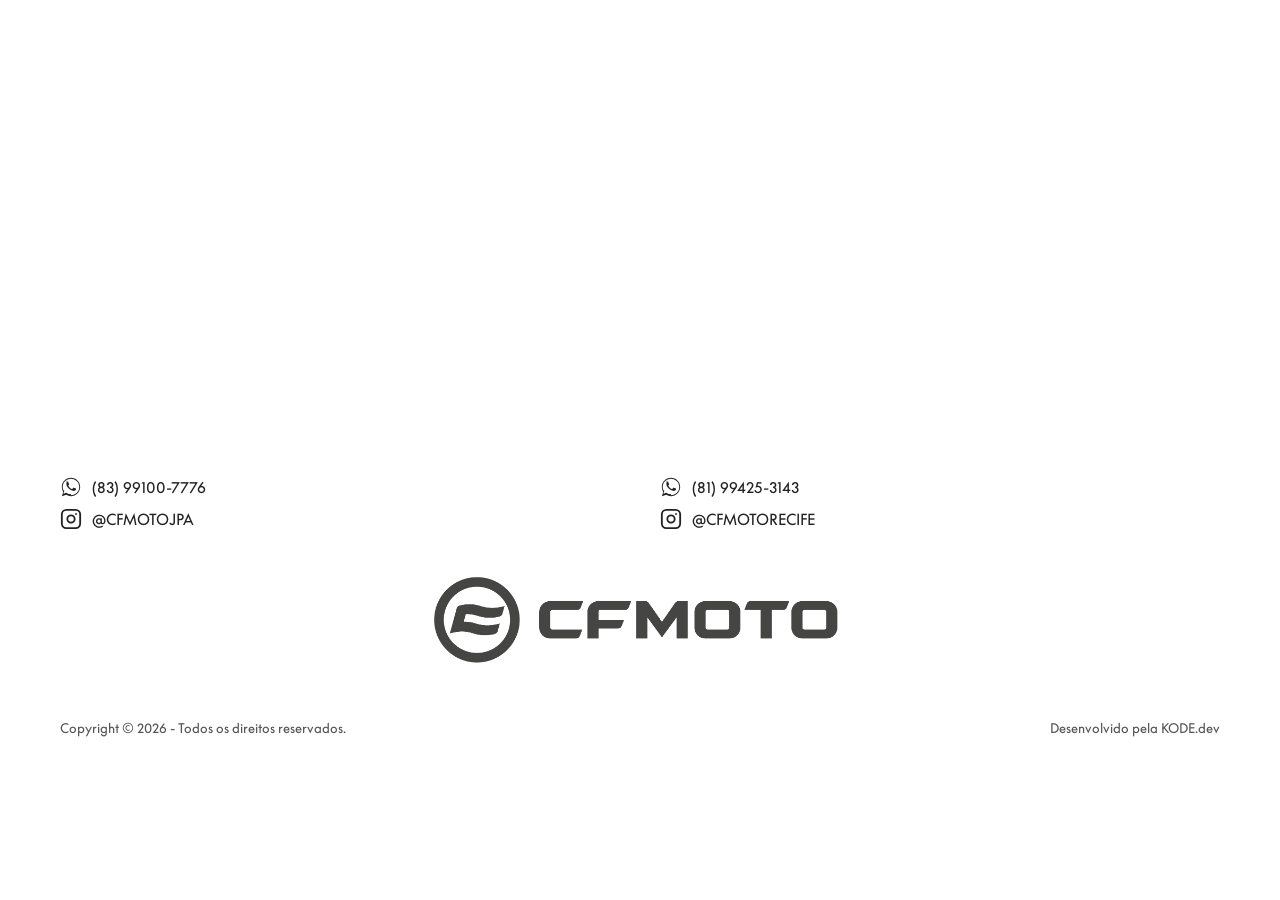
==== footer.html @ 3f7917f0 "feat(layout): Implementação do componente de Footer no site" ====
<!doctype html>
<html lang="pt-BR">
  <head>
    <meta charset="UTF-8" />
    <meta name="viewport" content="width=device-width, initial-scale=1.0" />
    <title>Footer CFMOTO</title>
    <link rel="stylesheet" href="css/style.css" />
  </head>
  <body>
    <footer class="footer">
      <!-- Mapas + Contatos -->
      <div class="maps-row">
        <!-- Unidade João Pessoa -->
        <div class="map-block">
          <div class="map-img">
            <iframe
              src="https://www.google.com/maps/embed?pb=!1m18!1m12!1m3!1d3959.0042202886775!2d-34.8732002!3d-7.125506199999999!2m3!1f0!2f0!3f0!3m2!1i1024!2i768!4f13.1!3m3!1m2!1s0x7ace936b4447abb%3A0x93edf8cb0f0692ea!2sCFMOTO%20Jo%C3%A3o%20Pessoa%20%7C%20Grupo%20Tokyo!5e0!3m2!1spt-BR!2sbr!4v1777389022414!5m2!1spt-BR!2sbr"
              width="600"
              height="450"
              style="border: 0"
              allowfullscreen=""
              loading="lazy"
              referrerpolicy="no-referrer-when-downgrade"
            >
            </iframe>
          </div>
          <div class="contact-info">
            <div class="contact-row">
              <svg
                viewBox="0 0 24 24"
                fill="none"
                xmlns="http://www.w3.org/2000/svg"
              >
                <path
                  d="M17.6 13.8c-.3-.2-1.9-1-2.2-1.1-.3-.1-.5-.2-.7.1-.2.3-.8 1-1 1.2-.2.2-.4.2-.7.1-.3-.1-1.2-.4-2.3-1.4-.9-.8-1.4-1.7-1.6-2-.2-.3 0-.5.1-.6.1-.1.3-.3.4-.4.1-.1.2-.3.3-.4.1-.2 0-.4 0-.5 0-.1-.7-1.7-1-2.3-.2-.5-.5-.5-.7-.5h-.6c-.2 0-.5.1-.8.4C7.6 7 7 7.7 7 9c0 1.3.9 2.6 1 2.8.1.2 1.8 2.8 4.5 3.8.6.3 1.1.4 1.5.5.6.2 1.2.2 1.6.1.5-.1 1.5-.6 1.7-1.2.2-.6.2-1.1.1-1.2z"
                  fill="#222"
                />
                <path
                  d="M12 2C6.5 2 2 6.5 2 12c0 2 .6 3.8 1.5 5.4L2 22l4.8-1.5C8.3 21.4 10.1 22 12 22c5.5 0 10-4.5 10-10S17.5 2 12 2zm0 18c-1.8 0-3.4-.5-4.8-1.4l-.3-.2-3.2 1 1-3.1-.2-.3C3.5 15.5 3 13.8 3 12 3 7 7 3 12 3s9 4 9 9-4 9-9 9z"
                  fill="#222"
                />
              </svg>
              <span>(83) 99100-7776</span>
            </div>
            <div class="contact-row">
              <svg
                viewBox="0 0 24 24"
                fill="none"
                xmlns="http://www.w3.org/2000/svg"
              >
                <rect
                  x="2"
                  y="2"
                  width="20"
                  height="20"
                  rx="5"
                  stroke="#222"
                  stroke-width="2"
                  fill="none"
                />
                <circle
                  cx="12"
                  cy="12"
                  r="4"
                  stroke="#222"
                  stroke-width="2"
                  fill="none"
                />
                <circle cx="17.5" cy="6.5" r="1" fill="#222" />
              </svg>
              <span>@CFMOTOJPA</span>
            </div>
          </div>
        </div>

        <!-- Unidade Recife -->
        <div class="map-block">
          <div class="map-img">
            <iframe
              src="https://www.google.com/maps/embed?pb=!1m18!1m12!1m3!1d3949.8602846519316!2d-34.91301370000001!3d-8.1157051!2m3!1f0!2f0!3f0!3m2!1i1024!2i768!4f13.1!3m3!1m2!1s0x7ab1f0f5ad14b39%3A0xee27e87b3033fa5d!2sCFMOTO%20Recife%20%7C%20Grupo%20Tokyo!5e0!3m2!1spt-BR!2sbr!4v1777389077934!5m2!1spt-BR!2sbr"
              width="600"
              height="450"
              style="border: 0"
              allowfullscreen=""
              loading="lazy"
              referrerpolicy="no-referrer-when-downgrade"
            >
            </iframe>
          </div>
          <div class="contact-info">
            <div class="contact-row">
              <svg
                viewBox="0 0 24 24"
                fill="none"
                xmlns="http://www.w3.org/2000/svg"
              >
                <path
                  d="M17.6 13.8c-.3-.2-1.9-1-2.2-1.1-.3-.1-.5-.2-.7.1-.2.3-.8 1-1 1.2-.2.2-.4.2-.7.1-.3-.1-1.2-.4-2.3-1.4-.9-.8-1.4-1.7-1.6-2-.2-.3 0-.5.1-.6.1-.1.3-.3.4-.4.1-.1.2-.3.3-.4.1-.2 0-.4 0-.5 0-.1-.7-1.7-1-2.3-.2-.5-.5-.5-.7-.5h-.6c-.2 0-.5.1-.8.4C7.6 7 7 7.7 7 9c0 1.3.9 2.6 1 2.8.1.2 1.8 2.8 4.5 3.8.6.3 1.1.4 1.5.5.6.2 1.2.2 1.6.1.5-.1 1.5-.6 1.7-1.2.2-.6.2-1.1.1-1.2z"
                  fill="#222"
                />
                <path
                  d="M12 2C6.5 2 2 6.5 2 12c0 2 .6 3.8 1.5 5.4L2 22l4.8-1.5C8.3 21.4 10.1 22 12 22c5.5 0 10-4.5 10-10S17.5 2 12 2zm0 18c-1.8 0-3.4-.5-4.8-1.4l-.3-.2-3.2 1 1-3.1-.2-.3C3.5 15.5 3 13.8 3 12 3 7 7 3 12 3s9 4 9 9-4 9-9 9z"
                  fill="#222"
                />
              </svg>
              <span>(81) 99425-3143</span>
            </div>
            <div class="contact-row">
              <svg
                viewBox="0 0 24 24"
                fill="none"
                xmlns="http://www.w3.org/2000/svg"
              >
                <rect
                  x="2"
                  y="2"
                  width="20"
                  height="20"
                  rx="5"
                  stroke="#222"
                  stroke-width="2"
                  fill="none"
                />
                <circle
                  cx="12"
                  cy="12"
                  r="4"
                  stroke="#222"
                  stroke-width="2"
                  fill="none"
                />
                <circle cx="17.5" cy="6.5" r="1" fill="#222" />
              </svg>
              <span>@CFMOTORECIFE</span>
            </div>
          </div>
        </div>
      </div>

      <a href="#">
        <div class="logo-top">
          <img src="assets/icons/cfmotos-logo.png" draggable="false" alt="CFMOTO" />
        </div>
      </a>

      <!-- Barra inferior -->
      <div class="bottom-bar">
        <span class="copyright"
          >Copyright © 2026 - Todos os direitos reservados.</span>
        <div class="kode-wrapper">
          <p class="kode-text">
            Desenvolvido pela
            <a href="https://www.instagram.com/kodeweb.dev/" class="kode-link" target="_blank">
              KODE.dev
            </a>
          </p>
        </div>
      </div>
    </footer>
  </body>
</html>
---- css/style.css ----
@import url('./arquivoBase.css');

/* CSS - Home */
@import url(home/cssFooter/footer.css);
@import url(home/cssFooter/responsividadeFooter.css);
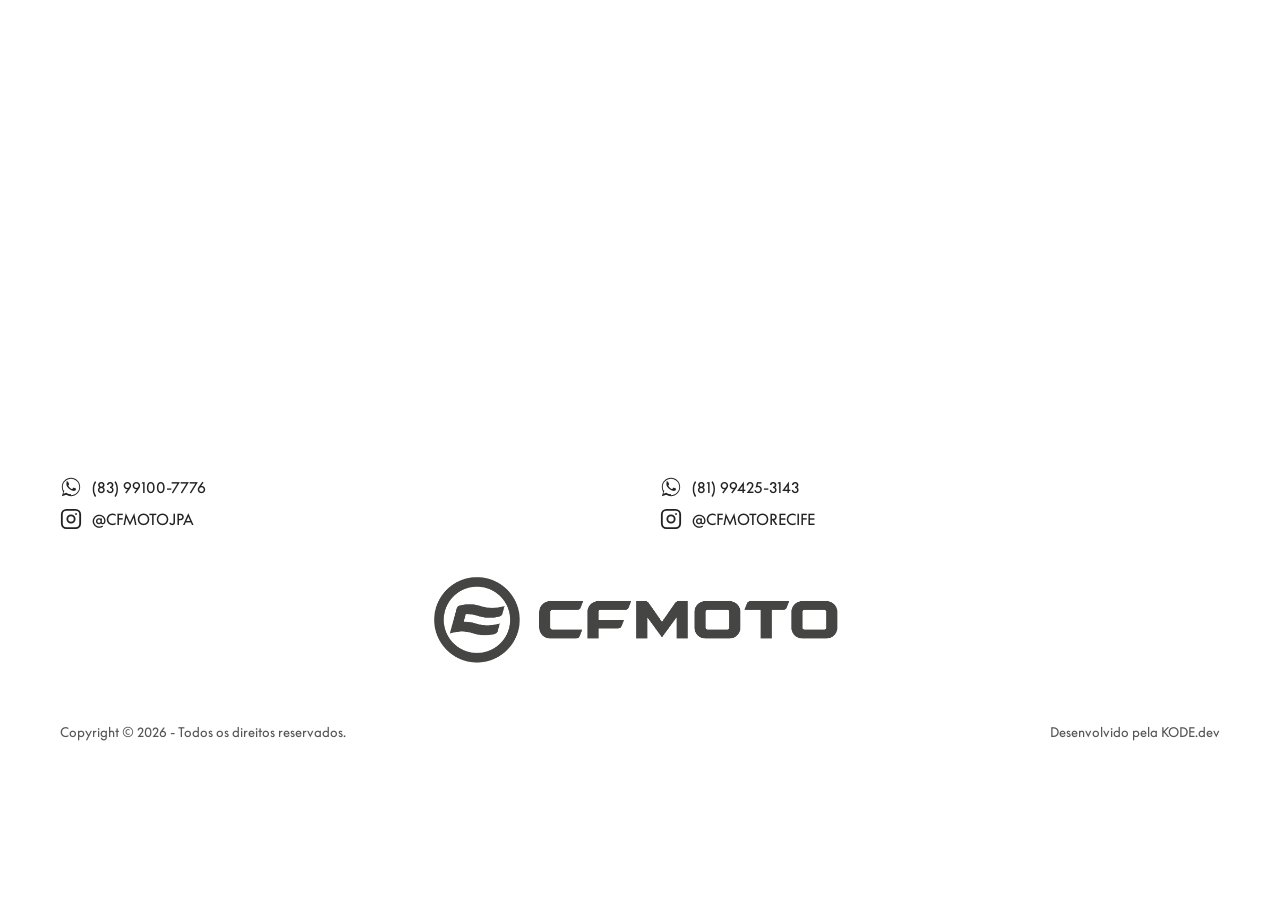
==== commit 05a3400e: "fix(footer): Correção do link da logo CFMOTO para aplicar apenas na imagem e recarregar a página ao " ====
--- a/footer.html
+++ b/footer.html
@@ -137,11 +137,11 @@
         </div>
       </div>
 
-      <a href="#">
         <div class="logo-top">
-          <img src="assets/icons/cfmotos-logo.png" draggable="false" alt="CFMOTO" />
+          <a href="#" onclick="location.reload(); return false;">
+          <img src="assets/icons/cfmotos-logo.png" alt="CFMOTO" />
+          </a>
         </div>
-      </a>
 
       <!-- Barra inferior -->
       <div class="bottom-bar">
